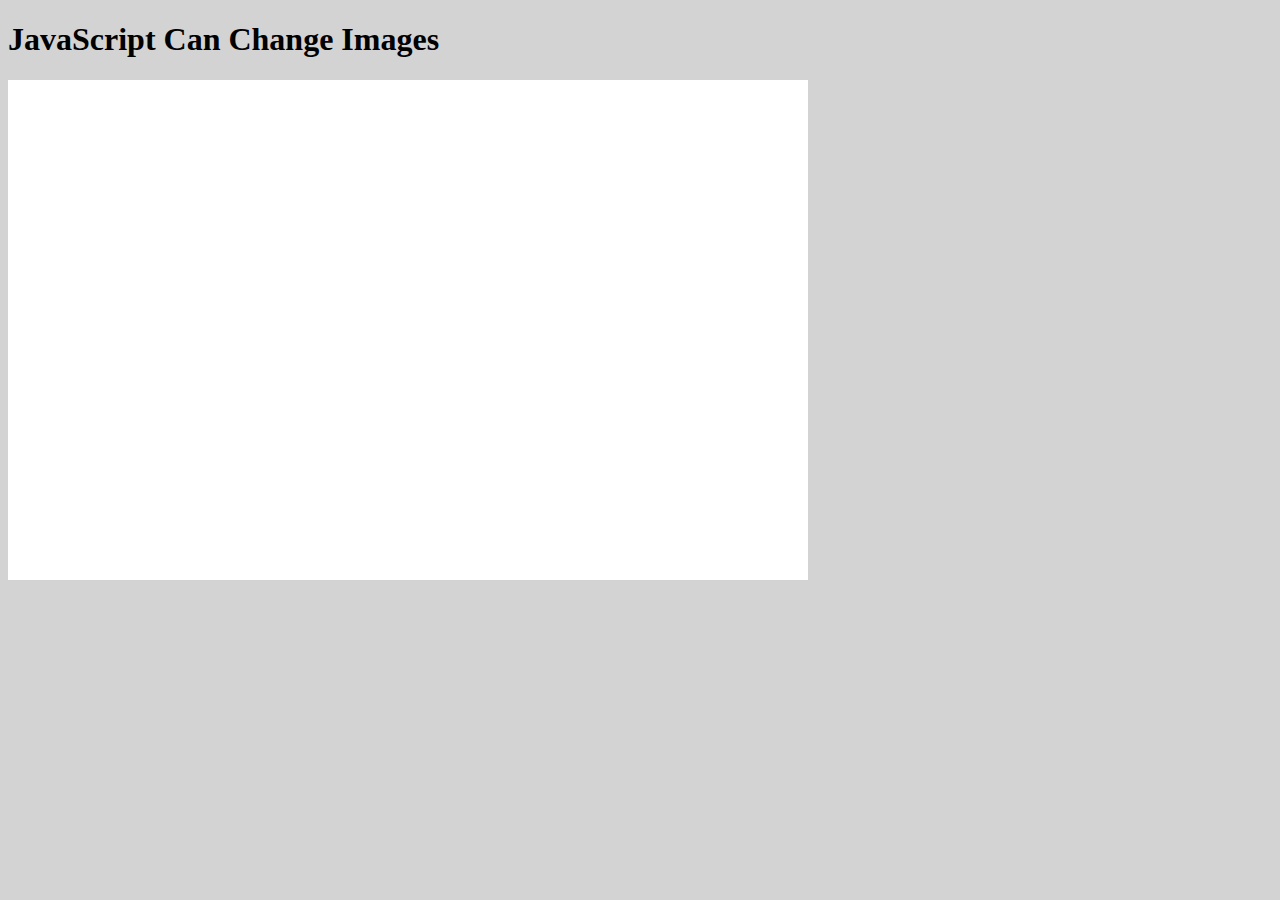
==== graphical-site/graphical-site.html @ b28b74c5 "Added simple test page" ====
<!DOCTYPE html>
<html>
<head>
<!--
<script type="text/javascript" src= "https://ajax.googleapis.com/ajax/libs/jquery/1.11.3/jquery.min.js"></script>
<script type="text/javascript" src = "numeric-1.2.6.js"></script>
<script type="text/javascript" src = "sinusoid-test.js"></script>
-->
<script src="https://code.createjs.com/easeljs-0.8.1.min.js"></script>
<script type="text/javascript" src = "data/test1.js"></script>
<script type="text/javascript" src = "force-directedGraph.js"></script>
<script type="text/javascript" src = "graph-visualization.js"></script>

<h1>JavaScript Can Change Images</h1>
</head>

<body onload="init();" style = "background-color:lightgrey">
  <canvas id="demoCanvas" width="800" height="500" style="background-color:white"></canvas>
</body>

</html>
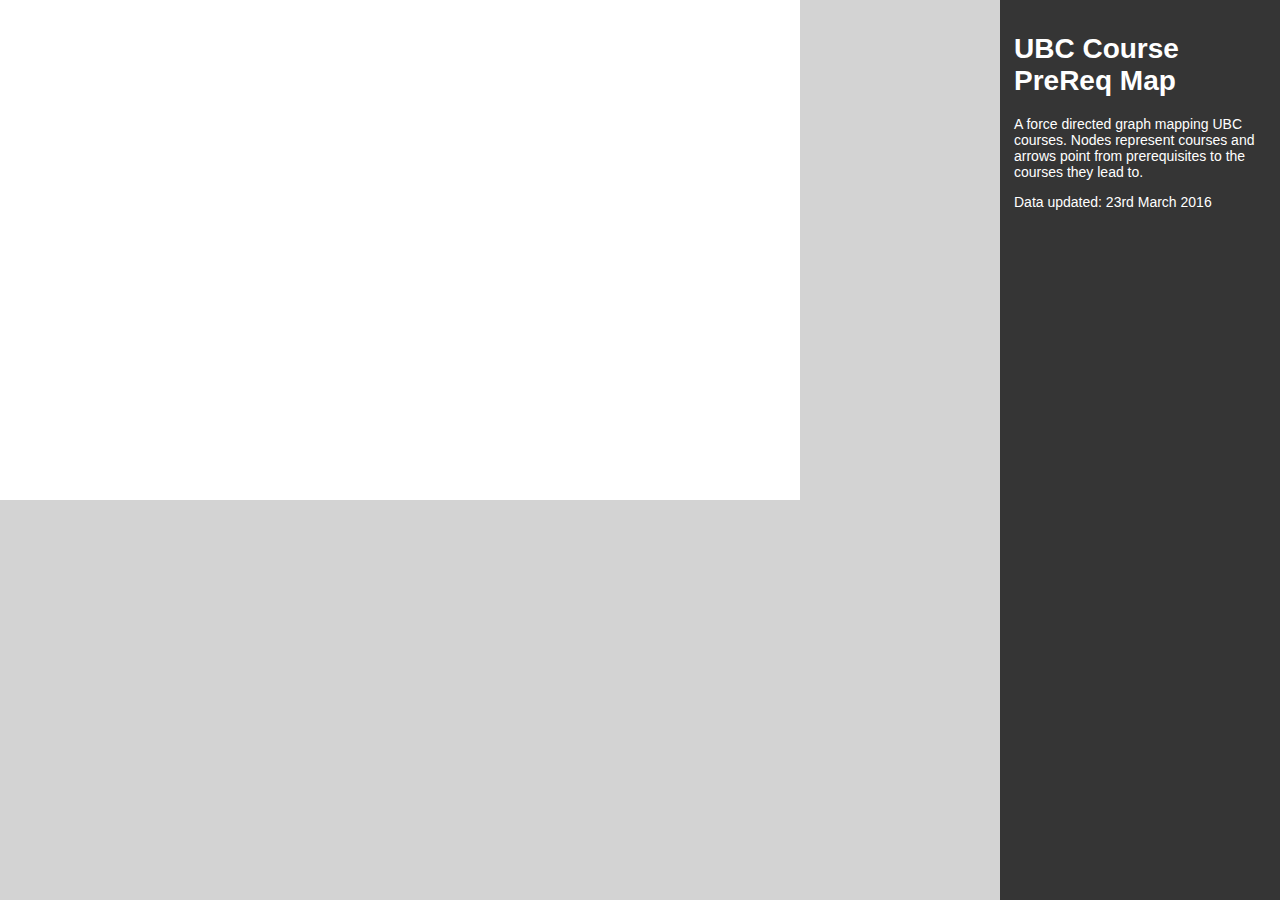
==== commit 60a8ef51: "Added sidebar overlay" ====
--- a/graphical-site/graphical-site.html
+++ b/graphical-site/graphical-site.html
@@ -7,15 +7,25 @@
 <script type="text/javascript" src = "sinusoid-test.js"></script>
 -->
 <script src="https://code.createjs.com/easeljs-0.8.1.min.js"></script>
-<script type="text/javascript" src = "data/test1.js"></script>
+<script type="text/javascript" src = "data/DATA2.js"></script>
 <script type="text/javascript" src = "force-directedGraph.js"></script>
 <script type="text/javascript" src = "graph-visualization.js"></script>
-
-<h1>JavaScript Can Change Images</h1>
+<link rel="stylesheet" href="style.css">
 </head>
 
 <body onload="init();" style = "background-color:lightgrey">
-  <canvas id="demoCanvas" width="800" height="500" style="background-color:white"></canvas>
+  <div id="cy">
+    <canvas id="demoCanvas" width="800" height="500" style="background-color:white"></canvas>
+  </div>
+<div class="config" id="config">
+      <div class="preamble">
+        <h1>UBC Course PreReq Map</h1>
+        <p>A force directed graph mapping UBC courses. Nodes represent courses and arrows point from prerequisites to the courses they lead to.</p>
+        <p>
+          Data updated: 23rd March 2016 <br>
+        </p>
+      </div>
+</div>
 </body>
 
 </html>
--- a/graphical-site/style.css
+++ b/graphical-site/style.css
@@ -0,0 +1,35 @@
+body {
+    font: 14px helvetica neue,helvetica,arial,sans-serif;
+    height: 100%;
+    overflow: hidden;
+    width: 100%;
+}
+
+#cy {
+    bottom: 0;
+    left: 0;
+    position: absolute;
+    right: 17em;
+    top: 0;
+}
+
+.config {
+    background: rgba(0, 0, 0, 0.75) none repeat scroll 0 0;
+    bottom: 0;
+    box-sizing: border-box;
+    color: #fff;
+    overflow: auto;
+    padding: 1em;
+    position: absolute;
+    right: 0;
+    top: 0;
+    transition-duration: 250ms;
+    transition-property: opacity;
+    transition-timing-function: ease-out;
+    width: 20em;
+    z-index: 1;
+}
+
+.preamble {
+    margin-bottom: 2em;
+}
